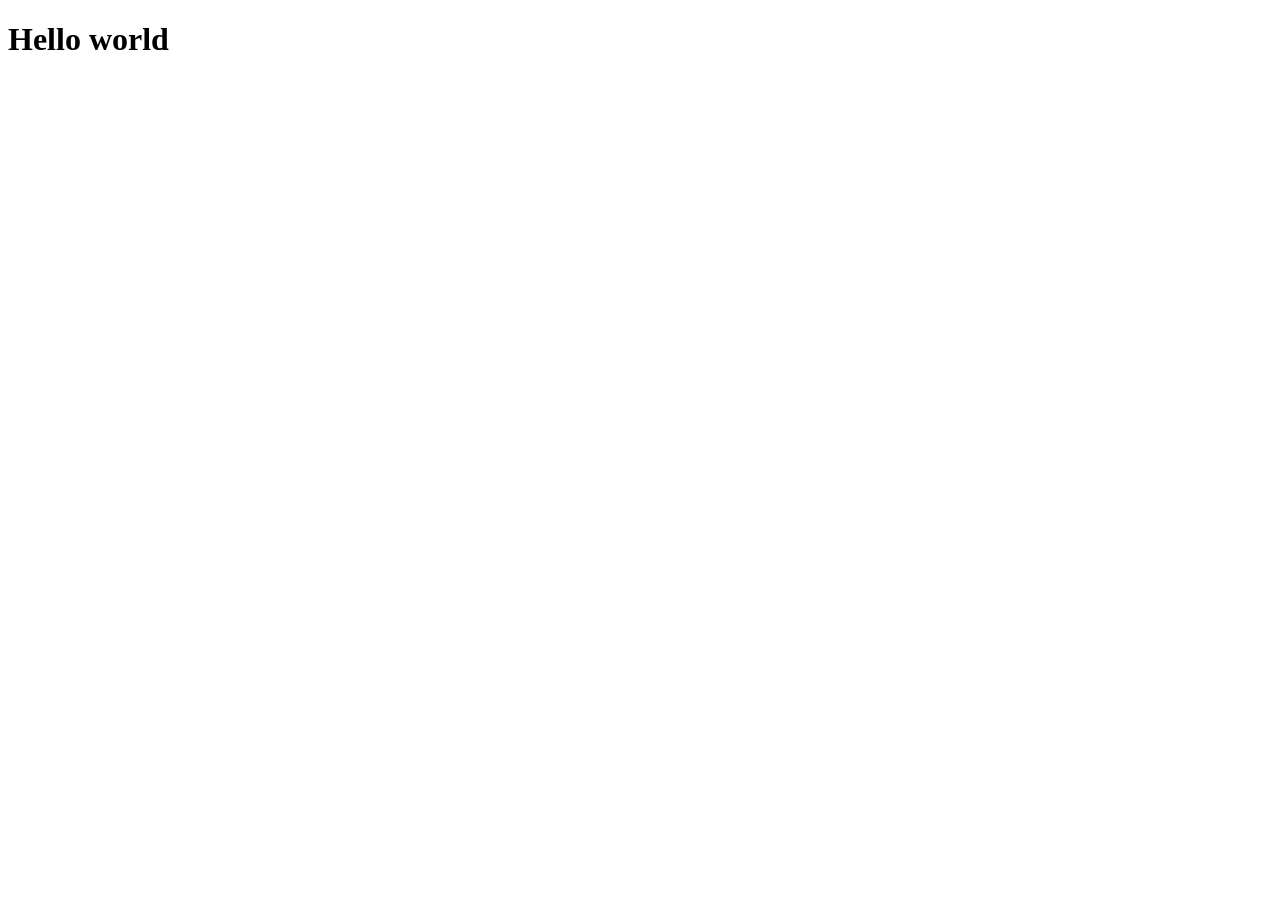
==== lec-3/index.html @ 211a2793 "init" ====
<!DOCTYPE html>
<html lang="en">
<head>
    <meta charset="UTF-8">
    <meta name="viewport" content="width=device-width, initial-scale=1.0">
    <title>Document</title>
</head>
<body>
    <h1>
        Hello 
        <b>
            world
        </b>
    </h1>
    <script>
        console.log(5+'5');
        console.log(5-'5');
        console.log([] == []);
    </script>
    
</body>
</html>
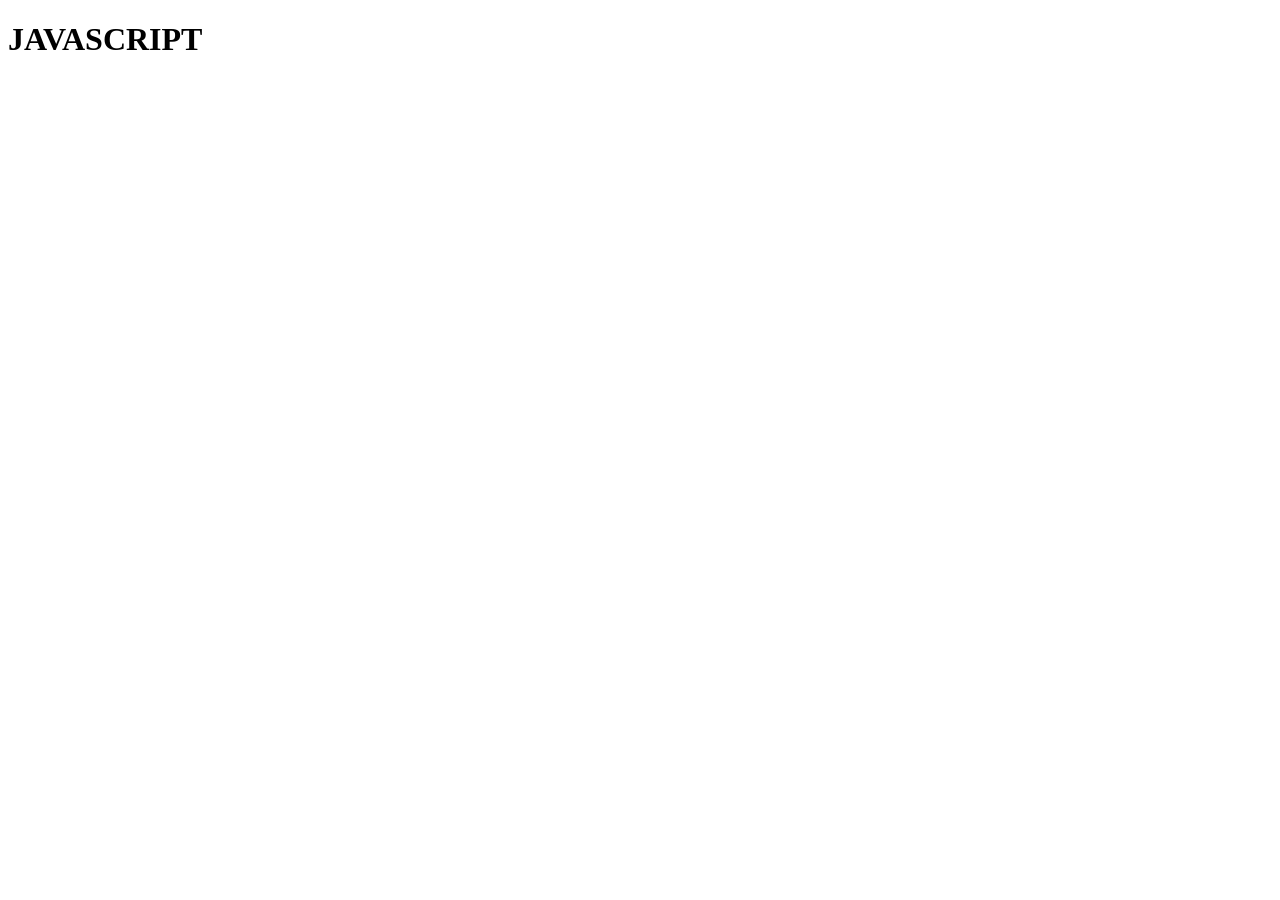
==== commit bf998141: "init" ====
--- a/lec-3/index.html
+++ b/lec-3/index.html
@@ -7,15 +7,45 @@
 </head>
 <body>
     <h1>
-        Hello 
-        <b>
-            world
-        </b>
+       JAVASCRIPT
     </h1>
     <script>
-        console.log(5+'5');
-        console.log(5-'5');
-        console.log([] == []);
+    // const arr = [1,2,3,4,5];
+
+    // arr.push(6); 
+    // arr.pop();
+
+    // arr.unshift(0);
+    // arr.shift(); 
+    
+    // console.log(arr);
+
+    // const student = [
+    //     { name: "Rahul", marks: 85},
+    //     { name: "Priya", marks: 92},
+    //     { name: "Amit", marks: 45},
+    //     { name: "Neha", marks: 1}
+    // ];
+
+    // //map
+    // const names = student.map(s => s.name);
+    // console.log(names);
+
+    // const arr=[1,2,3,4,5,6];
+    // const ans = arr.filter((x)=>{
+    //     return x > 2;
+    // } );
+    // console.log(ans);
+
+    // const even = arr.filter((x)=>{
+    //     return x % 2== 0;
+    // })
+    // console.log(even);
+
+    
+    
+    
+    
     </script>
     
 </body>
